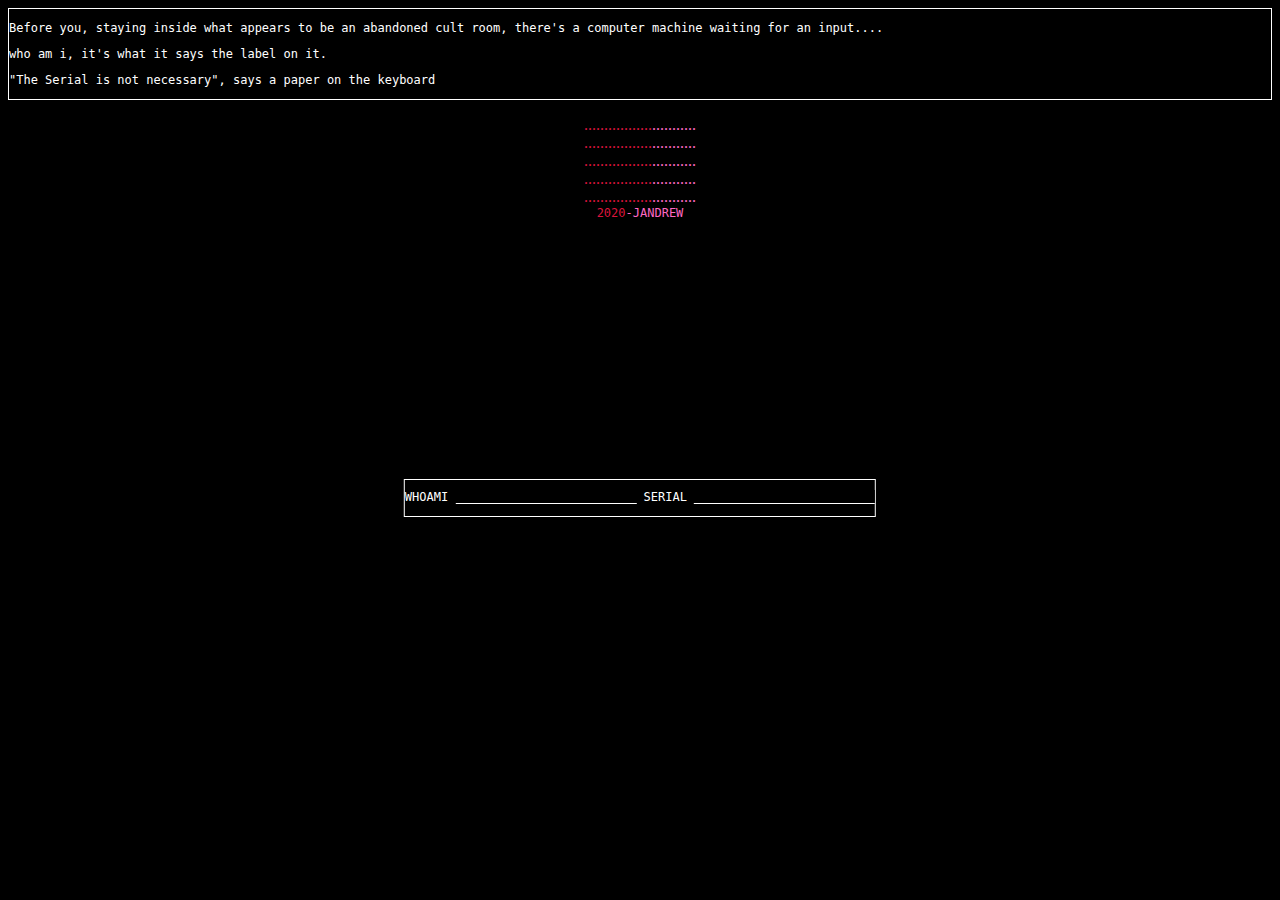
==== index.html @ 3f69a73e "28/01/2020" ====
<!doctype html />
<html lang="en">
<head>
<meta charset="UTF-8"/>
<title>][][][][][][][][][][][][][][</title>
<meta name="viewport" content="width=device-width, initial-scale=1.0"/>
<meta http-equiv="X-UA-Compatible" content="ie=edge"/>
<link rel="stylesheet" href="styles/base.css"/>
</head>

<body id="start">

 <div class="text-color-white font-console border-console-A">   
  <p>Before you, staying inside what appears to be an abandoned cult room, there's a computer machine waiting for an input....</p>
  <p>who am i, it's what it says the label on it.</p>
  <p>"The Serial is not necessary", says a paper on the keyboard</p>
 </div>

 <div id="C0dec">
        <p><span class="text-color-base" id="1">.................</span><span class="text-color-complement">...........</span></p>
        <p><span class="text-color-base" id="2">.................</span><span class="text-color-complement">...........</span></p>
        <p><span class="text-color-base" id="3">.................</span><span class="text-color-complement">...........</span></p>
        <p><span class="text-color-base" id="4">.................</span><span class="text-color-complement">...........</span></p>
        <p><span class="text-color-base" id="5">.................</span><span class="text-color-complement">...........</span></p>
        <p class="font-console"><span class="text-color-base">2020</span><span class="text-color-complement">-JANDREW</span></p>
       </div>

 <div class="text-color-white font-console border-console-B">
  <form>
   <p>WHOAMI</p>
   <input type="text" name="start_whoami">
   <p>SERIAL</p>
   <input type="password" name="start_pass">
   <input type="submit" value="ENTER" class="ND" id="submit">
  </form>
 </div>

 

</body>
</html>
---- styles/base.css ----
body#start {
  background-color: black;
}

.text-color-white {
  color: white;
}

.text-color-complement {
  color: #FF69C5;
}

.text-color-base {
  color: crimson;
}

.font-console {
  font-family: monospace;
  font-size: 12px;
}

.border-console-A, .border-console-B {
  border: 1px solid white;
}

.centered {
  position: relative;
  left: -50%;
}

.border-console-B {
  display: inline-block;
  position: absolute;
  background-color: black;
  top: 50%;
  left: 50%;
  transform: translate(-50%, -50%);
}

.border-console-B p {
  display: inline-block;
  font-size: 12px;
}

.border-console-B p, .border-console-B input {
  margin-top: 10px;
  margin-bottom: 0px;
}

.border-console-B input {
  background-color: black;
  border: none;
  color: white;
  height: 14px;
}

input[type=password], input[type=text] {
  border-bottom: 1px solid white;
}

.ND {
  display: none;
}

body#start div.border-console-B {
  margin-top: 4em;
}

div#C0dec p {
  margin-top: 0px;
  margin-bottom: 0px;
  display: block;
}

div#C0dec {
  margin-top: 1em;
  position: relative;
  text-align: center;
}

@media screen and (max-width: 832px) {
  .border-console-B {
    display: block;
    position: relative;
    top: 0px;
    left: 0px;
    transform: translate(0%, 0%);
  }

  .border-console-B #submit {
    float: right;
  }

  .ND {
    display: inline-block;
  }
}
@media screen and (max-width: 500px) {
  input[type=text], input[type=password] {
    width: 10em;
  }

  .border-console-B #submit {
    float: none;
    transform: translate(320%, 0%);
  }
}
@media screen and (max-width: 400px) {
  input[type=text], input[type=password] {
    width: 7em;
  }

  .border-console-B #submit {
    float: right;
    transform: translate(0%, 0%);
  }
}

/*# sourceMappingURL=base.css.map */
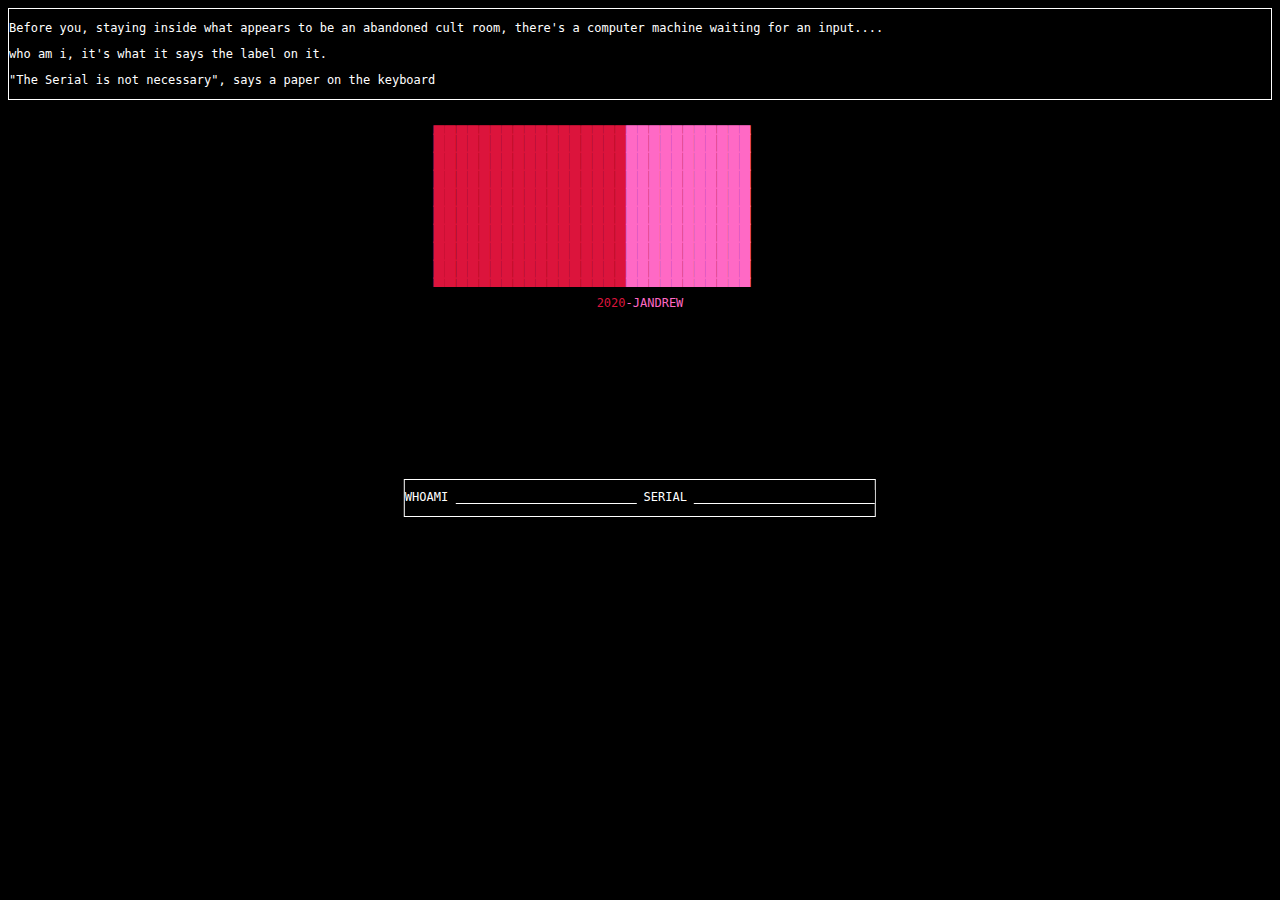
==== commit 6ba5f7bc: "animation" ====
--- a/index.html
+++ b/index.html
@@ -17,11 +17,16 @@
  </div>
 
  <div id="C0dec">
-        <p><span class="text-color-base" id="1">.................</span><span class="text-color-complement">...........</span></p>
-        <p><span class="text-color-base" id="2">.................</span><span class="text-color-complement">...........</span></p>
-        <p><span class="text-color-base" id="3">.................</span><span class="text-color-complement">...........</span></p>
-        <p><span class="text-color-base" id="4">.................</span><span class="text-color-complement">...........</span></p>
-        <p><span class="text-color-base" id="5">.................</span><span class="text-color-complement">...........</span></p>
+        <p id="one"><span class="text-color-base">▄▄▄▄▄▄▄▄▄▄▄▄▄▄▄▄▄</span><span class="text-color-complement">▄▄▄▄▄▄▄▄▄▄▄</span></p>
+        <p id="two"><span class="text-color-base">█████████████████</span><span class="text-color-complement">███████████</span></p>
+        <p id="three"><span class="text-color-base">█████████████████</span><span class="text-color-complement">███████████</span></p>
+        <p id="four"><span class="text-color-base">█████████████████</span><span class="text-color-complement">███████████</span></p>
+        <p id="five"><span class="text-color-base">█████████████████</span><span class="text-color-complement">███████████</span></p>
+        <p id="six"><span class="text-color-base">█████████████████</span><span class="text-color-complement">███████████</span></p>
+        <p id="seven"><span class="text-color-base">█████████████████</span><span class="text-color-complement">███████████</span></p>
+        <p id="eight"><span class="text-color-base">█████████████████</span><span class="text-color-complement">███████████</span></p>
+        <p id="nine"><span class="text-color-base">█████████████████</span><span class="text-color-complement">███████████</span></p>
+        <p id="ten"><span class="text-color-base">▀▀▀▀▀▀▀▀▀▀▀▀▀▀▀▀▀</span><span class="text-color-complement">▀▀▀▀▀▀▀▀▀▀▀</span></p>
         <p class="font-console"><span class="text-color-base">2020</span><span class="text-color-complement">-JANDREW</span></p>
        </div>
 
--- a/styles/base.css
+++ b/styles/base.css
@@ -1,3 +1,11 @@
+div#C0dec > p {
+  animation-duration: 2s;
+  animation-direction: alternate;
+  animation-timing-function: linear;
+  animation-iteration-count: infinite;
+  margin-left: -6em;
+}
+
 body#start {
   background-color: black;
 }
@@ -78,6 +86,67 @@
   text-align: center;
 }
 
+@keyframes moving {
+  0% {
+    margin-left: -6em;
+  }
+  25% {
+    margin-left: -3em;
+  }
+  50% {
+    margin-left: 0em;
+  }
+  75% {
+    margin-left: 3em;
+  }
+  100% {
+    margin-left: 6em;
+  }
+}
+p#two {
+  animation-delay: 0.5s;
+}
+
+p#three {
+  animation-delay: 1s;
+}
+
+p#four {
+  animation-delay: 1.5s;
+}
+
+p#five {
+  animation-delay: 2s;
+}
+
+p#six {
+  animation-delay: 2.5s;
+}
+
+p#seven {
+  animation-delay: 3s;
+}
+
+p#eight {
+  animation-delay: 3.5s;
+}
+
+p#nine {
+  animation-delay: 4s;
+}
+
+p#ten {
+  animation-delay: 4.5s;
+}
+
+div#C0dec > p {
+  animation-name: moving;
+}
+div#C0dec > p:last-child {
+  animation-name: none;
+  margin-left: 0em;
+}
+
 @media screen and (max-width: 832px) {
   .border-console-B {
     display: block;
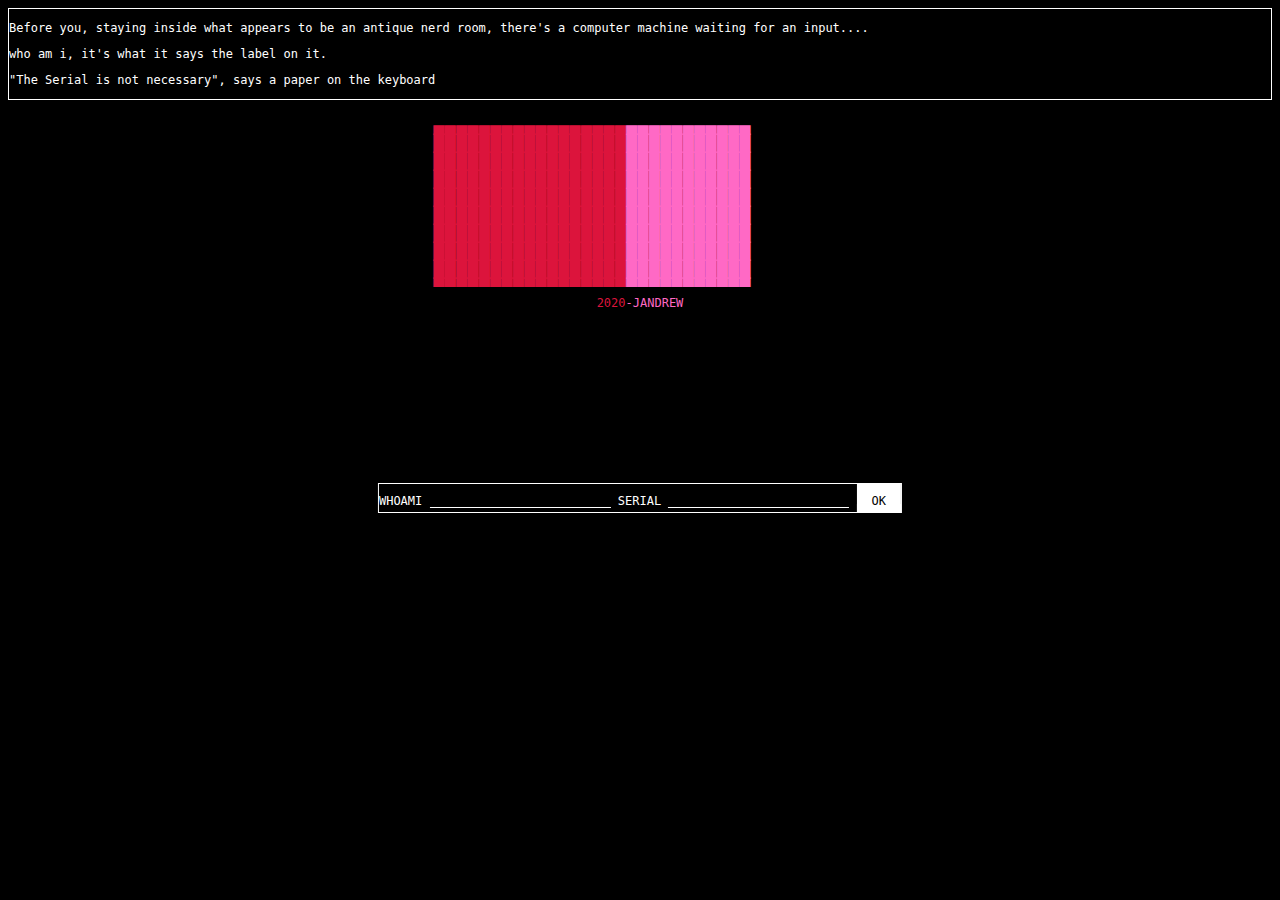
==== commit 03886247: "mod: html description" ====
--- a/index.html
+++ b/index.html
@@ -5,13 +5,14 @@
 <title>][][][][][][][][][][][][][][</title>
 <meta name="viewport" content="width=device-width, initial-scale=1.0"/>
 <meta http-equiv="X-UA-Compatible" content="ie=edge"/>
-<link rel="stylesheet" href="styles/base.css"/>
+<script src="scripts/change_codec.js"></script>
+<link rel="stylesheet" href="styles/start.css"/>
 </head>
 
 <body id="start">
 
  <div class="text-color-white font-console border-console-A">   
-  <p>Before you, staying inside what appears to be an abandoned cult room, there's a computer machine waiting for an input....</p>
+  <p>Before you, staying inside what appears to be an antique nerd room, there's a computer machine waiting for an input....</p>
   <p>who am i, it's what it says the label on it.</p>
   <p>"The Serial is not necessary", says a paper on the keyboard</p>
  </div>
@@ -28,16 +29,16 @@
         <p id="nine"><span class="text-color-base">█████████████████</span><span class="text-color-complement">███████████</span></p>
         <p id="ten"><span class="text-color-base">▀▀▀▀▀▀▀▀▀▀▀▀▀▀▀▀▀</span><span class="text-color-complement">▀▀▀▀▀▀▀▀▀▀▀</span></p>
         <p class="font-console"><span class="text-color-base">2020</span><span class="text-color-complement">-JANDREW</span></p>
-       </div>
+ </div>
 
  <div class="text-color-white font-console border-console-B">
-  <form>
+  
    <p>WHOAMI</p>
    <input type="text" name="start_whoami">
    <p>SERIAL</p>
    <input type="password" name="start_pass">
-   <input type="submit" value="ENTER" class="ND" id="submit">
-  </form>
+   <button type="button" onclick="serial_management()">OK</button>
+  
  </div>
 
  
--- a/styles/start.css
+++ b/styles/start.css
@@ -0,0 +1,206 @@
+div#C0dec > p {
+  animation-duration: 2.3s;
+  animation-direction: alternate;
+  animation-timing-function: linear;
+  animation-iteration-count: infinite;
+  margin-left: -6em;
+}
+
+body#start {
+  background-color: black;
+}
+
+.text-color-white {
+  color: white;
+}
+
+.text-color-complement {
+  color: #FF69C5;
+}
+
+.text-color-base {
+  color: crimson;
+}
+
+.font-console {
+  font-family: monospace;
+  font-size: 12px;
+}
+
+.border-console-A, .border-console-B {
+  border: 1px solid white;
+  background-color: black;
+}
+
+.centered {
+  position: relative;
+  left: -50%;
+}
+
+.border-console-B {
+  display: inline-block;
+  position: absolute;
+  top: 50%;
+  left: 50%;
+  transform: translate(-50%, -50%);
+}
+
+.border-console-B p {
+  display: inline-block;
+  font-size: 12px;
+}
+
+.border-console-B p, .border-console-B input {
+  margin-top: 0px;
+  margin-bottom: 0px;
+}
+
+.border-console-B input {
+  background-color: black;
+  border: none;
+  color: white;
+  height: 14px;
+}
+
+.border-console-B button {
+  background-color: white;
+  border: none;
+  color: black;
+  padding: 10px 15px;
+  border-bottom: 8px solid white;
+  text-decoration: none;
+  text-align: center;
+  font-size: inherit;
+  font-family: inherit;
+  height: 14px;
+}
+
+input[type=password], input[type=text] {
+  border-bottom: 1px solid white;
+}
+
+.ND {
+  display: none;
+}
+
+body#start div.border-console-B {
+  margin-top: 4em;
+}
+
+div#C0dec p {
+  margin-top: 0px;
+  margin-bottom: 0px;
+  display: block;
+}
+
+div#C0dec {
+  margin-top: 1em;
+  position: relative;
+  text-align: center;
+}
+
+@keyframes moving {
+  0% {
+    margin-left: -6em;
+  }
+  25% {
+    margin-left: -3em;
+  }
+  50% {
+    margin-left: 0em;
+  }
+  75% {
+    margin-left: 3em;
+  }
+  100% {
+    margin-left: 6em;
+  }
+}
+p#two {
+  animation-delay: 0.5s;
+}
+
+p#three {
+  animation-delay: 1s;
+}
+
+p#four {
+  animation-delay: 1.5s;
+}
+
+p#five {
+  animation-delay: 2s;
+}
+
+p#six {
+  animation-delay: 2.5s;
+}
+
+p#seven {
+  animation-delay: 3s;
+}
+
+p#eight {
+  animation-delay: 3.5s;
+}
+
+p#nine {
+  animation-delay: 4s;
+}
+
+p#ten {
+  animation-delay: 4.5s;
+}
+
+div#C0dec > p {
+  animation-name: moving;
+}
+div#C0dec > p:last-child {
+  animation-name: none;
+  margin-left: 0em;
+}
+
+@media screen and (max-width: 832px) {
+  .border-console-B {
+    display: block;
+    position: relative;
+    top: 0px;
+    left: 0px;
+    transform: translate(0%, 0%);
+    padding: 10px 0px;
+  }
+
+  .border-console-B button {
+    float: right;
+    transform: translateY(-27%);
+    padding: 14px 15px;
+  }
+}
+@media screen and (max-width: 500px) {
+  .text-color-base, .text-color-complement {
+    font-size: 0.7em;
+  }
+
+  p.font-console {
+    font-size: 1.2em;
+  }
+
+  input[type=text], input[type=password] {
+    width: 10em;
+  }
+}
+@media screen and (max-width: 400px) {
+  .text-color-base, .text-color-complement {
+    font-size: 0.7em;
+  }
+
+  p.font-console {
+    font-size: 1.2em;
+  }
+
+  input[type=text], input[type=password] {
+    width: 7em;
+  }
+}
+
+/*# sourceMappingURL=start.css.map */
